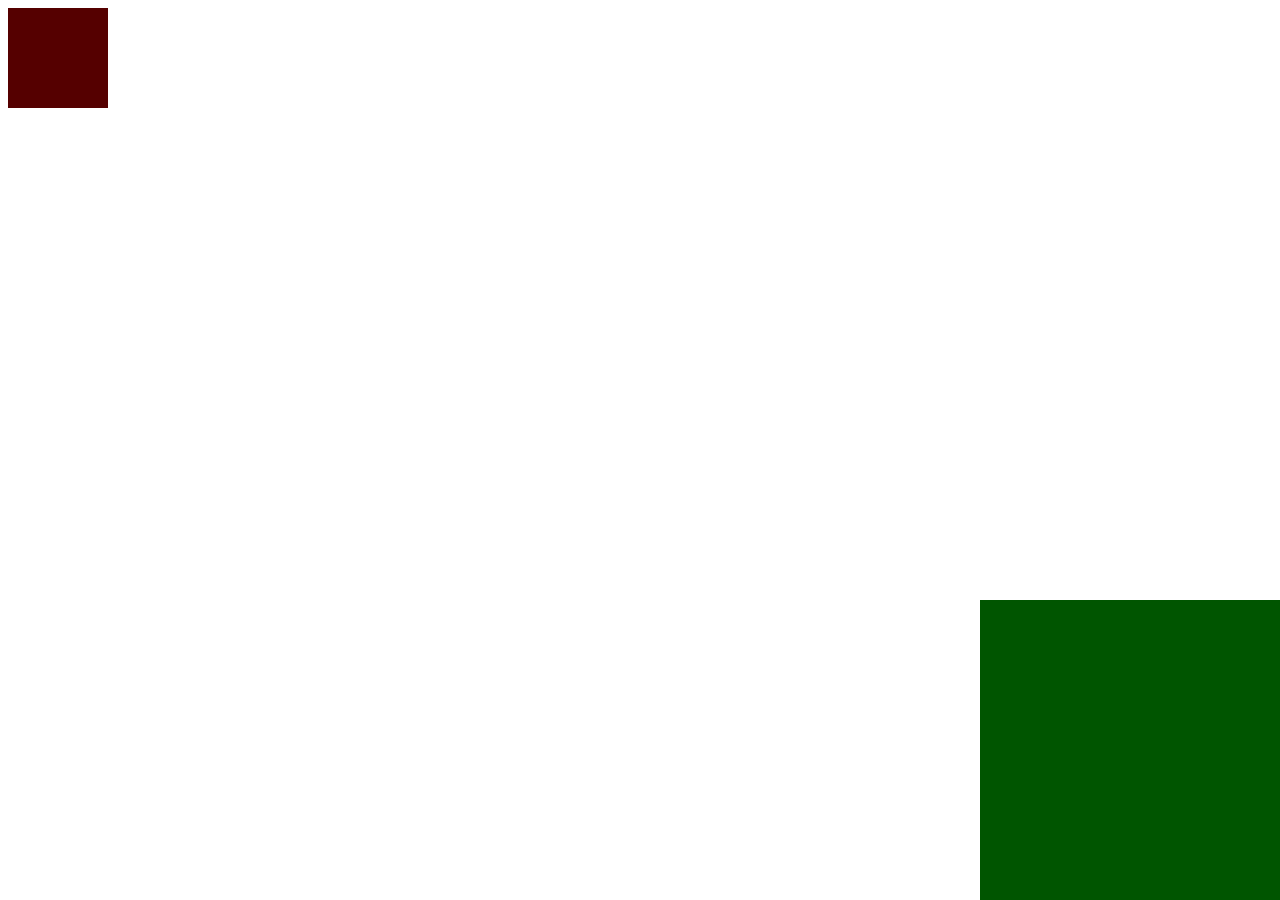
==== DragDrop.html @ 5d4bfb3f "Add Datepicker, Effect and Dragdrop" ====
<!DOCTYPE html>
<html lang="en">
<head>
  <meta charset="UTF-8">
  <title>Document</title>
  <style>
    div{
      width: 100px;
      height: 100px;
    }

    div.dragable{
      background-color: #550000;
    }
    div.dropable{
      width : 300px;
      height: 300px;
      background-color: #005500;
      position: fixed;
      right: 0px;
      bottom:0px;
    }
  </style>

  <!-- JavaScript -->
  <script src="js/jquery.js"></script>
  <script src="js/jquery-ui.min.js"></script>
</head>
<body>
  <div class="dropable"></div>
  <div class="dragable"></div>
</body>
</html>
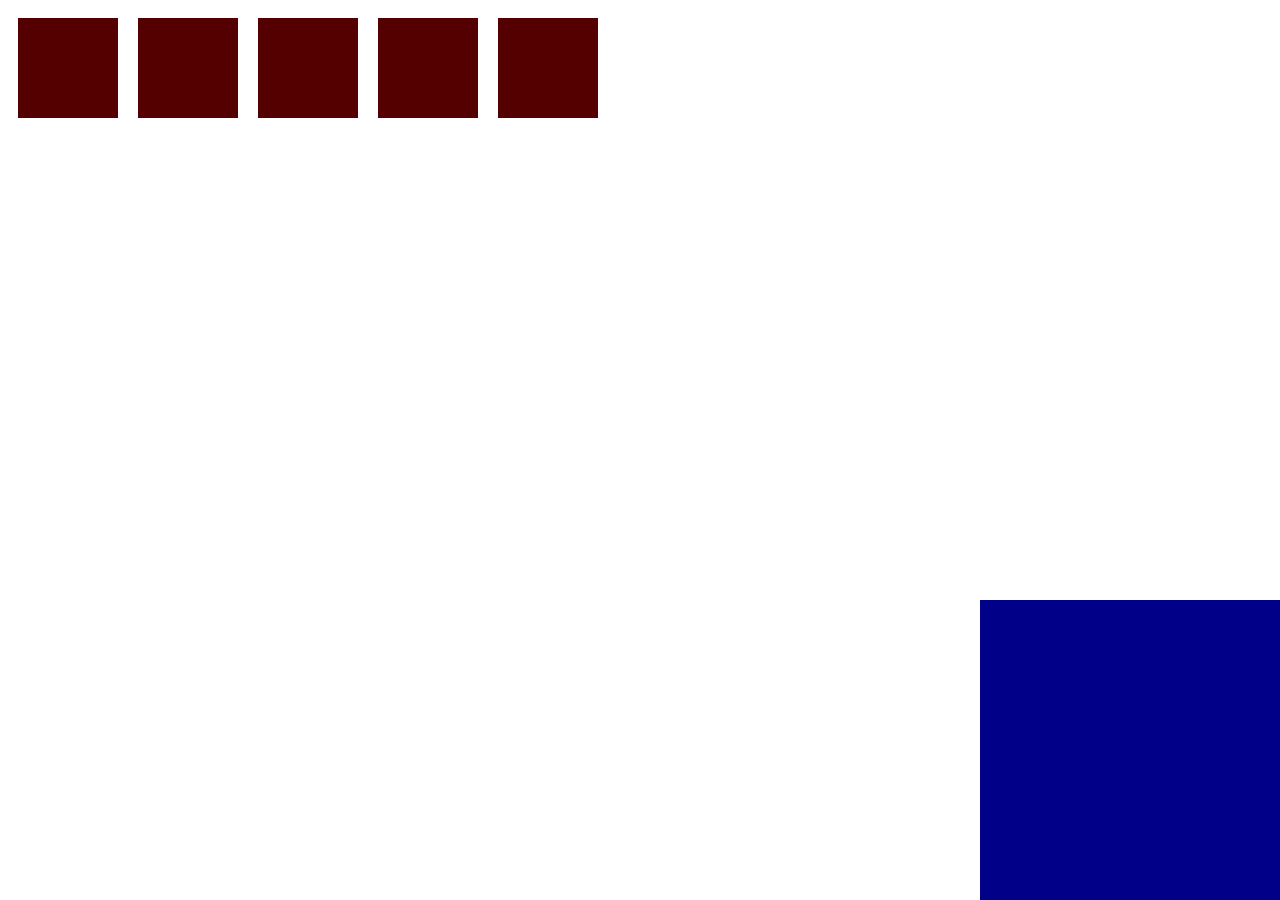
==== commit 10780bc0: "Fix Dragdrop" ====
--- a/DragDrop.html
+++ b/DragDrop.html
@@ -11,23 +11,64 @@
 
     div.dragable{
       background-color: #550000;
+      float: left;
+      margin: 10px;
+      cursor:pointer;
+      z-index: 99;
     }
-    div.dropable{
+    div#dropable{
       width : 300px;
       height: 300px;
-      background-color: #005500;
+      background-color: #000088;
       position: fixed;
       right: 0px;
       bottom:0px;
+    }
+    .success{
+      background-color: green !important;
     }
   </style>
 
   <!-- JavaScript -->
   <script src="js/jquery.js"></script>
   <script src="js/jquery-ui.min.js"></script>
+  <script>
+
+    $(function(){
+      var dropIn = false;
+      $('.dragable').draggable({
+        stop: function(e, ui){
+          if(ui.position.left >= 1243 && ui.position.top >= 226){
+            dropIn = true;
+          }else{
+            dropIn = false;
+          }
+          console.log(dropIn);
+        }
+      });
+      $('#dropable').droppable({
+        tolerance: 'fit',
+        drop: function(e, ui){
+            dropIn = true;
+            // if(ui.draggable.data('result')){
+            if(ui.draggable.attr('id') === 'correct'){
+              $(this).addClass('success', 500);
+            }else{
+              ui.draggable.effect('explode',{
+                pieces: 27
+              }, 1000);
+            }
+        }
+      });
+    });
+  </script>
 </head>
 <body>
-  <div class="dropable"></div>
   <div class="dragable"></div>
+  <div class="dragable"></div>
+  <div class="dragable" data-result="true" id="correct"></div>
+  <div class="dragable"></div>
+  <div class="dragable"></div>
+  <div id="dropable"></div>
 </body>
 </html>
